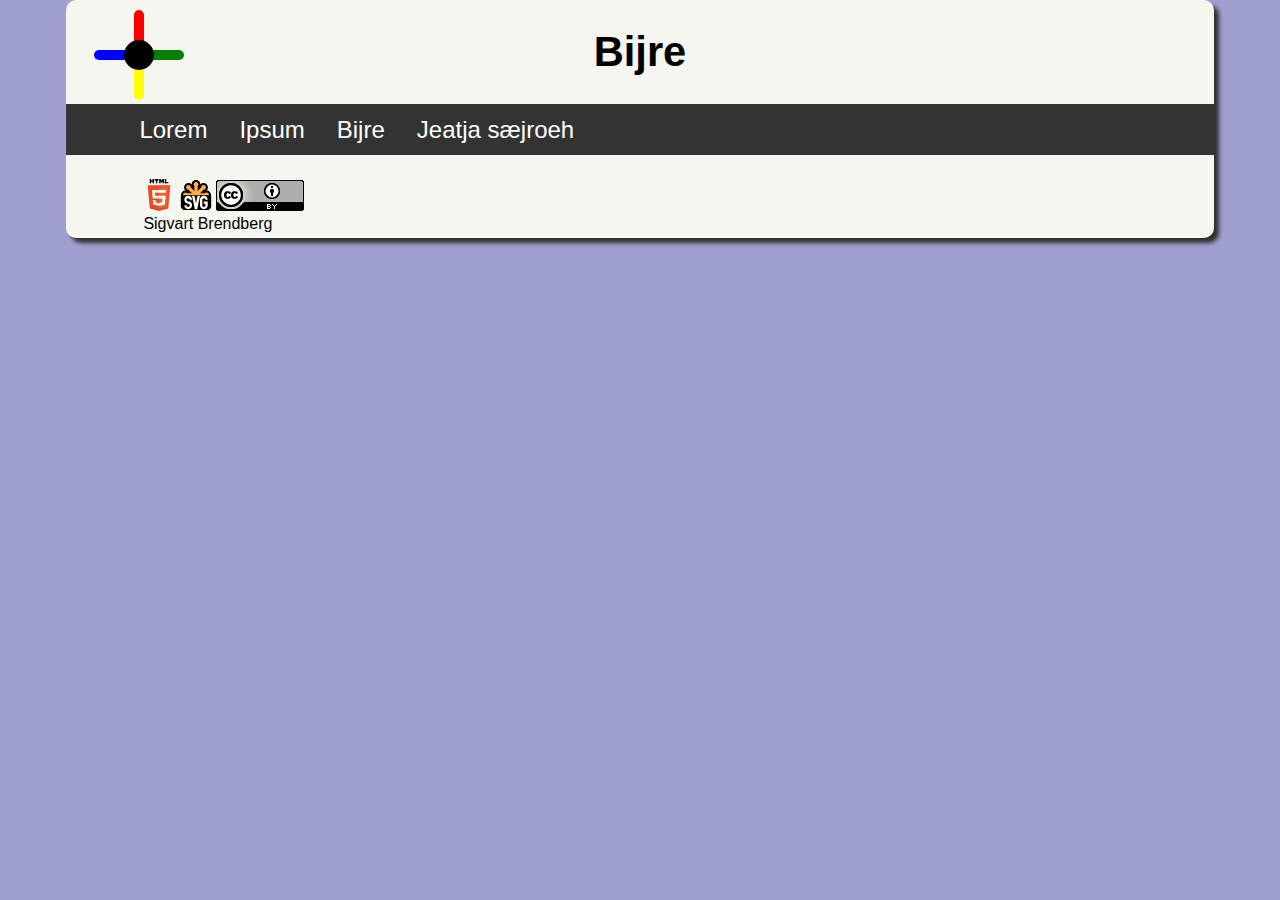
==== fijlh/bijre.html @ fd1fc410 "vielie sæjroeh" ====
<!DOCTYPE html>
<html>
<head>
	<meta charset="utf-8">
	<meta name="description" content="Åarjel saemien giele gaskeviermesne|klaerieh">
	<meta name="author" content="Sigvart Brendberg">
	<title>Tjaetsie|Bijre</title>
	<link rel="icon" type="image/png" href="../guvvieh/icon16.png" sizes="16x16">
	<link rel="icon" type="image/png" href="../guvvieh/icon32.png" sizes="32x32">
	<link rel="icon" href="../guvvieh/icon.svg"><!--manne firefox eahtsam-->
	<link rel="stylesheet" type="text/css" href="normalize.sig.min.css">
	<link rel="stylesheet" type="text/css" href="main.css">
	<script async src="main.js"></script>
</head>
<body>
<div id="wrapper">
	<div id="tops">
		<div id="heading">
			<a href="../index.html">
				<img id="logo" src="../guvvieh/icon.svg" alt="">
			</a>
			<h1>Bijre</h1><!--spesi-->
		</div>
		<div id="nav">
			<div>
				<ul>
					<li><a href="">Lorem</a></li>
					<li><a href="">Ipsum</a></li>
					<li><a href="bijre.html">Bijre</a></li>
					<li><a href="jeatja.html">Jeatja sæjroeh</a></li>
				</ul>
			</div><!--end nav-->
		</div><br>
	</div><!--end tops-->
	<div id="content">
	</div><!--end content-->
	<footer>
		<a href="https://www.w3.org/html/">
			<img src="../guvvieh/html5.svg" width="32" height="32" alt="">
		</a>
		<a href="https://www.w3.org/Graphics/SVG/">
			<img src="../guvvieh/svglogo.svg" width="32" height="32" alt="">
		</a>
		<a rel="license" href="http://creativecommons.org/licenses/by/4.0/">
			<img alt="Creative Commons" src="../guvvieh/CCLicence.png">
		</a>
		<br>
		<span>Sigvart Brendberg</span>
	</footer>
</div><!--end wrapper-->
</body>
</html>
---- fijlh/main.css ----
*{
	font-family:Arial,Helvetica,sans-serif;
}

a{
	text-decoration:none;
}

body{
	background-color:#A0A0D0;
}

footer{
	padding:5px;
	margin-left:calc(5% + 15px);
}

footer img{
	border-radius:initial;
	-moz-border-radius:initial;
	-webkit-border-radius:initial;
}

img{
	border-radius:10px;
	-moz-border-radius:10px;
	-webkit-border-radius:10px;
}

noscript{
	color:#FF0000;
}

object{
	pointer-events:none;
}

p{
	font-size:120%;
	text-align:left;
}

.external{
	text-decoration:initial;
}

.gameLink{
	display:inline-block;
	border-style:solid;
	border-width:1px;
	border-color:#A0A0A0;
	border-radius:15px 0px;
	-moz-border-radius:15px 0px;
	-webkit-border-radius:15px 0px;
	margin:1px;
	margin-top:10px;
	margin-bottom:22px;
	background-color:#E5E5E5;
	box-shadow:1px 1px 3px #909090;
	-moz-box-shadow:1px 1px 3px #909090;
	-webkit-box-shadow:1px 1px 3px #909090;
	min-width:80px;
	min-height:60px;
}

.gameLink > a{
	display:block;
	height:100%;
	font-size:120%;
	color:black;
	padding-bottom:5px;
}

.gameLink a div {
	height:40px;
	line-height:40px;
	text-align:center;
	margin-left:2px;
	margin-right:2px;
}
.gameLink a div span {
	display:inline-block;
	vertical-align:middle;
	line-height:normal;
	line-height:15px;
}

.gameLink object{
	border-radius:13px 0px;
	-moz-border-radius:13px 0px;
	-webkit-border-radius:13px 0px;
	margin:0px;
}

.gameLink:hover{
	border-color:#00D000;
	background-color:#F0F0F0;
	border-width:2px;
	box-shadow:0px 0px 2px #B0B0B0;
	-moz-box-shadow:0px 0px 2px #B0B0B0;
	-webkit-box-shadow:0px 0px 2px #B0B0B0;
	margin-left:0px;
	margin-right:0px;
	margin-top:9px;
	margin-bottom:21px;
	animation-name:focus;
	animation-duration:0.3s;
	animation-iteration-count:1;
  animation-fill-mode:forwards;
	-moz-animation-name:focus;
	-moz-animation-duration:0.3s;
	-moz-animation-iteration-count:1;
  -moz-animation-fill-mode:forwards;
	-o-animation-name:focus;
	-o-animation-duration:0.3s;
	-o-animation-iteration-count:1;
  -o-animation-fill-mode:forwards;
	-webkit-animation-name:focus;
	-webkit-animation-duration:0.3s;
	-webkit-animation-iteration-count:1;
	-webkit-animation-fill-mode:forwards;
}

.gameLinkSmall{
	width:80px;
}

.gameLinkSmall a div span{
	max-width:80px;
}

#content{
	margin-left:calc(5% + 15px);
	margin-right:calc(5% + 15px);
	text-align:center;
}

#intro{
	display:inline-block;
}

#gridLayout{
	display:inline-block;
	margin-bottom:25px;
	border-style:solid;
	border-width:1px;
	border-color:#A0A0A0;
	border-radius:15px;
	-moz-border-radius:15px;
	-webkit-border-radius:15px;
	padding:20px;
}

#wrapper{
	background-color:#F6F6F0;
	border-radius:10px;
	box-shadow:5px 5px 4px #303030;
	-moz-box-shadow:5px 5px 4px #303030;
	-webkit-box-shadow:5px 5px 4px #303030;
	margin-left:calc(5% + 2px);
	margin-right:calc(5% + 2px);
}

#heading{
	text-align:center;
}

#logo{
  position:absolute;
	left:calc(5% + 20px);
	margin:5px;
	animation-name:fullRotationRight;
	animation-duration:1s;
	animation-iteration-count:1;
	-moz-animation-name:fullRotationRight;
	-moz-animation-duration:1s;
	-moz-animation-iteration-count:1;
	-o-animation-name:fullRotationRight;
	-o-animation-duration:1s;
	-o-animation-iteration-count:1;
	-webkit-animation-name:fullRotationRight;
	-webkit-animation-duration:1s;
	-webkit-animation-iteration-count:1;
}

#logo:hover{
	animation-name:fullRotationLeft;
	animation-duration:1s;
	animation-iteration-count:1;
	-moz-animation-name:fullRotationLeft;
	-moz-animation-duration:1s;
	-moz-animation-iteration-count:1;
	-o-animation-name:fullRotationLeft;
	-o-animation-duration:1s;
	-o-animation-iteration-count:1;
	-webkit-animation-name:fullRotationLeft;
	-webkit-animation-duration:1s;
	-webkit-animation-iteration-count:1;
}

#heading h1{
	display:inline-block;
	font-size:260%;
	font-family:"Century Gothic","Avant Garde Gothic","Avant Garde","URW Gothic L",helvetica,sans-serif;
}

#heading h1:hover{
	animation-name:fullRotationRight;
	animation-duration:1s;
	animation-iteration-count:1;
}

#nav{
	background-color:#333;
}

#nav ul{
	list-style-type:none;
	margin:0;
	padding-left:5%;
	overflow:hidden;
}

#nav li{
	float:left;
}

#nav li a{
	display:block;
	color:white;
	text-align:center;
	padding:12px 16px;
	font-size:150%;
	text-decoration:none;
	font-family:"Century Gothic","Avant Garde Gothic","Avant Garde","URW Gothic L",helvetica,sans-serif;
}

#nav li a:hover{
	background-color:#111;
}

@keyframes fullRotationRight{
	100%{transform:rotate(360deg);}
}

/*Chrome 4.0 - 43.0,Safari 4.0 - 9.0,Opera 15.0 - 30.0*/
@-webkit-keyframes fullRotationRight{100%{-webkit-transform:rotate(360deg);transform:rotate(360deg);}}
@-moz-keyframes fullRotationRight{100%{-moz-transform:rotate(360deg);}}/*Firefox 5.0 - 16.0*/
@-o-keyframes fullRotationRight{100%{-o-transform:rotate(360deg);}}/*Opera 12.0 - 15.0*/

@keyframes fullRotationLeft{
	100%{transform:rotate(-360deg);}
}

@-webkit-keyframes fullRotationLeft{100%{-webkit-transform:rotate(-360deg);transform:rotate(-360deg);}}
@-moz-keyframes fullRotationLeft{100%{-moz-transform:rotate(-360deg);}}
@-o-keyframes fullRotationLeft{100%{-o-transform:rotate(-360deg);}}

@keyframes focus{
	100%{
		margin-bottom:0px;
		padding-bottom:20px;
	}
}

@-webkit-keyframes focus{100%{margin-bottom:0px;padding-bottom:20px;}}
@-moz-keyframes focus{100%{margin-bottom:0px;padding-bottom:20px;}}
@-o-keyframes focus{100%{margin-bottom:0px;padding-bottom:20px;}}
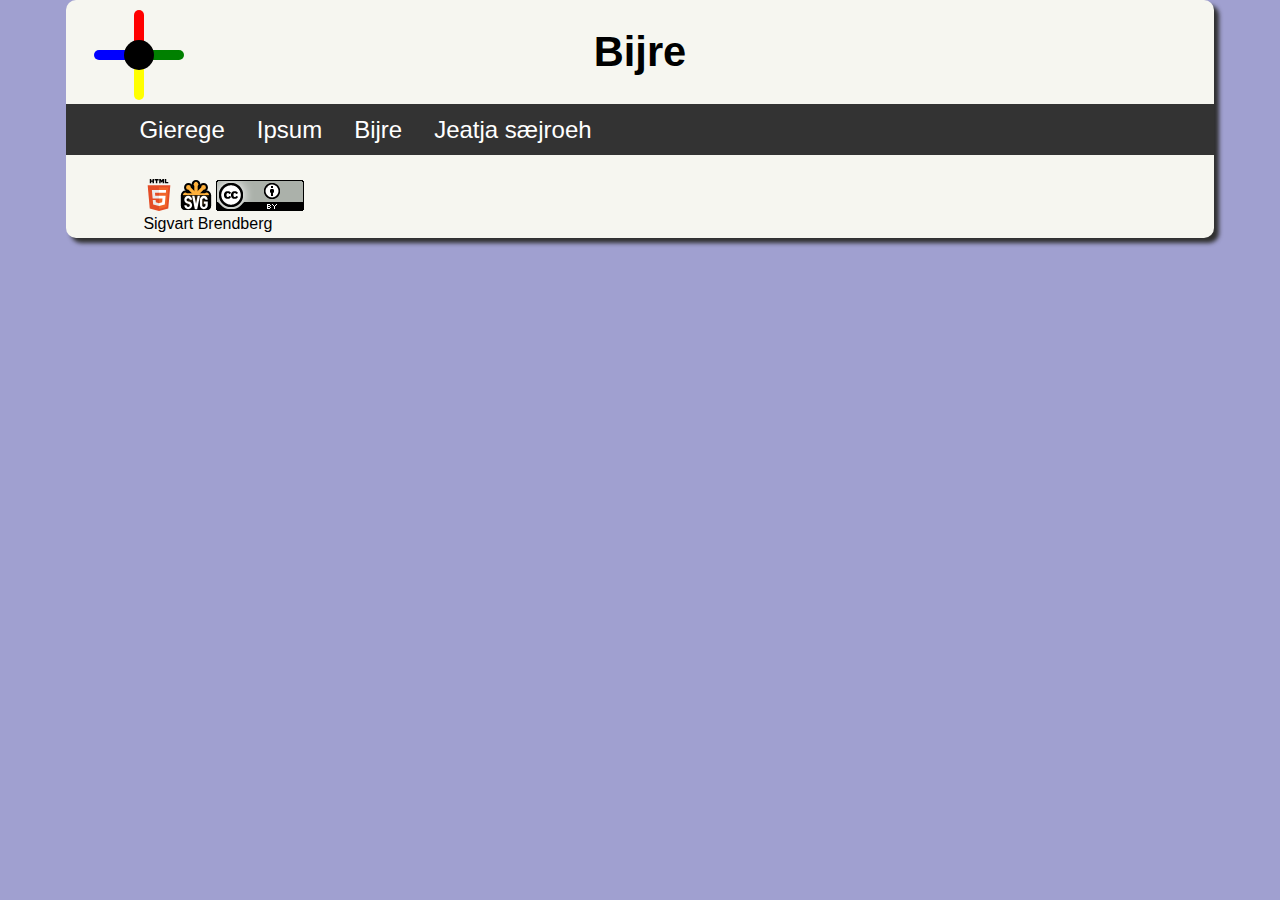
==== commit ababc17b: "Add files via upload" ====
--- a/fijlh/bijre.html
+++ b/fijlh/bijre.html
@@ -4,7 +4,7 @@
 	<meta charset="utf-8">
 	<meta name="description" content="Åarjel saemien giele gaskeviermesne|klaerieh">
 	<meta name="author" content="Sigvart Brendberg">
-	<title>Tjaetsie|Bijre</title>
+	<title>Tjaetsie | Bijre</title>
 	<link rel="icon" type="image/png" href="../guvvieh/icon16.png" sizes="16x16">
 	<link rel="icon" type="image/png" href="../guvvieh/icon32.png" sizes="32x32">
 	<link rel="icon" href="../guvvieh/icon.svg"><!--manne firefox eahtsam-->
@@ -24,7 +24,7 @@
 		<div id="nav">
 			<div>
 				<ul>
-					<li><a href="">Lorem</a></li>
+					<li><a href="../index.html">Gierege</a></li>
 					<li><a href="">Ipsum</a></li>
 					<li><a href="bijre.html">Bijre</a></li>
 					<li><a href="jeatja.html">Jeatja sæjroeh</a></li>
